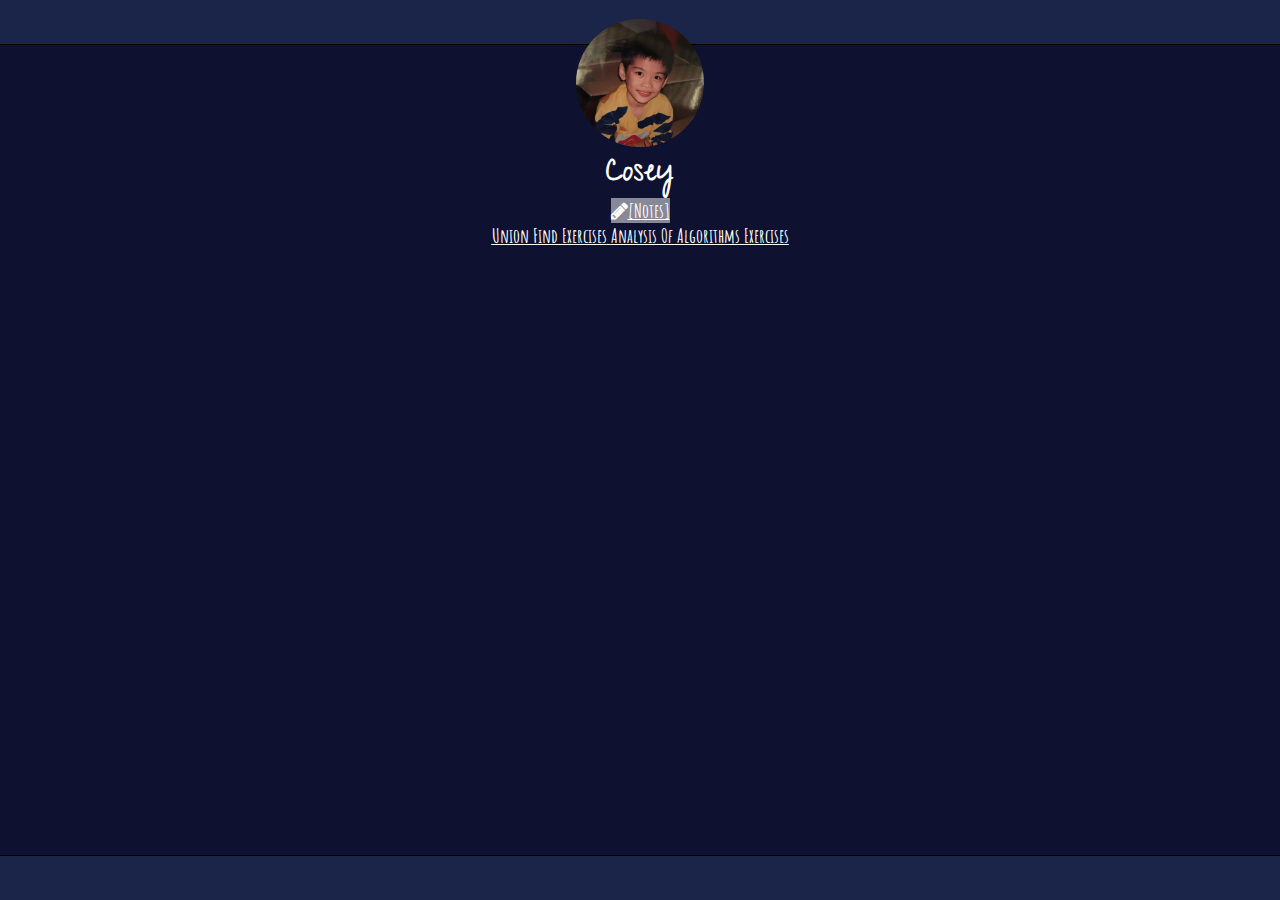
==== index.html @ 44a46550 "add link" ====
<!DOCTYPE html>
<html>
    <head>
        <meta http-equiv="Content-Type" content="text/html; charset=utf-8"/>
        <meta name="viewport" content="width=device-width, initial-scale=1.0">
    	<link href="https://fonts.googleapis.com/css?family=Give+You+Glory" rel="stylesheet">
        <link href="https://fonts.googleapis.com/css?family=Amatic+SC" rel="stylesheet">
        <link href="https://maxcdn.bootstrapcdn.com/font-awesome/4.7.0/css/font-awesome.min.css" rel="stylesheet">
        <link rel="stylesheet" href="style.css">
        <title> Coooooooosey! </title>
    </head>
    <body>  
        <div class="profileBox">
            <div class="profileBox-basic">
                <img src="images/profilePic.png" class="profileBox-pic" alt="">
                <br>
                <h3>Cosey </h3>
            </div>
            <div class="profileBox-info">
                <span class="title"><i class="fa fa-pencil" aria-hidden="true"></i><h4>[Notes]</h4></span>
                <br>
                <a href="UnionFind/all.html">
                    <h4>Union Find Exercises</h4>
                </a>
                <a href="AnalysisOfAlgorithms/all.html">
                    <h4>Analysis Of Algorithms Exercises</h4>
                </a>
            </div>
        </div>
    </body>
</html>
---- style.css ----
body{
    background-color: #1b254a;
    margin:0%;
    padding:0%;
    height:100%;
    width:100%;
}

h3 {
  font-size: 1.8em;
}
h4 {
  font-size: 1.2em;
}
.profileBox-pic{
    border-radius:50%;
    width:10%;
    margin-top:-2%;
    height:10%;
}

.profileBox{
    width:100%;
    height:90%;
    background-color:rgba(8, 9, 37, 0.7);
	border-style: solid;
	border-color: black;
	border-width: thin;
    color: white;
    text-align:center;
    position:absolute;
    top:50%;
    left:50%;
    -moz-transform:translate(-50%,-50%);
    -webkit-transform:translate(-50%,-50%);
    -o-transform:translate(-50%,-50%);
    -ms-transform:translate(-50%,-50%);
    transform:translate(-50%,-50%);
}

.profileBox-basic h3{
    display:inline;
    font-family: "Give You Glory";
}

.profileBox-info a{
    color:white;
}

.title{
    text-decoration:none;
    display:inline-block;
    background-color:rgba(255,255,255,0.5);
}

.profileBox-info h4{
    text-decoration:underline;
    display:inline;
    font-family: 'Amatic SC', cursive;
}

.fa-pencil{
    color:white;
    font-size:125%;
}



.profileBox a:hover{
    color:#b7adad;
}
@media screen and (max-width: 700px) {
       h3{
           font-size: 1.3em; 
       }
       h4
       {
           font-size:0.8em;
       }
}
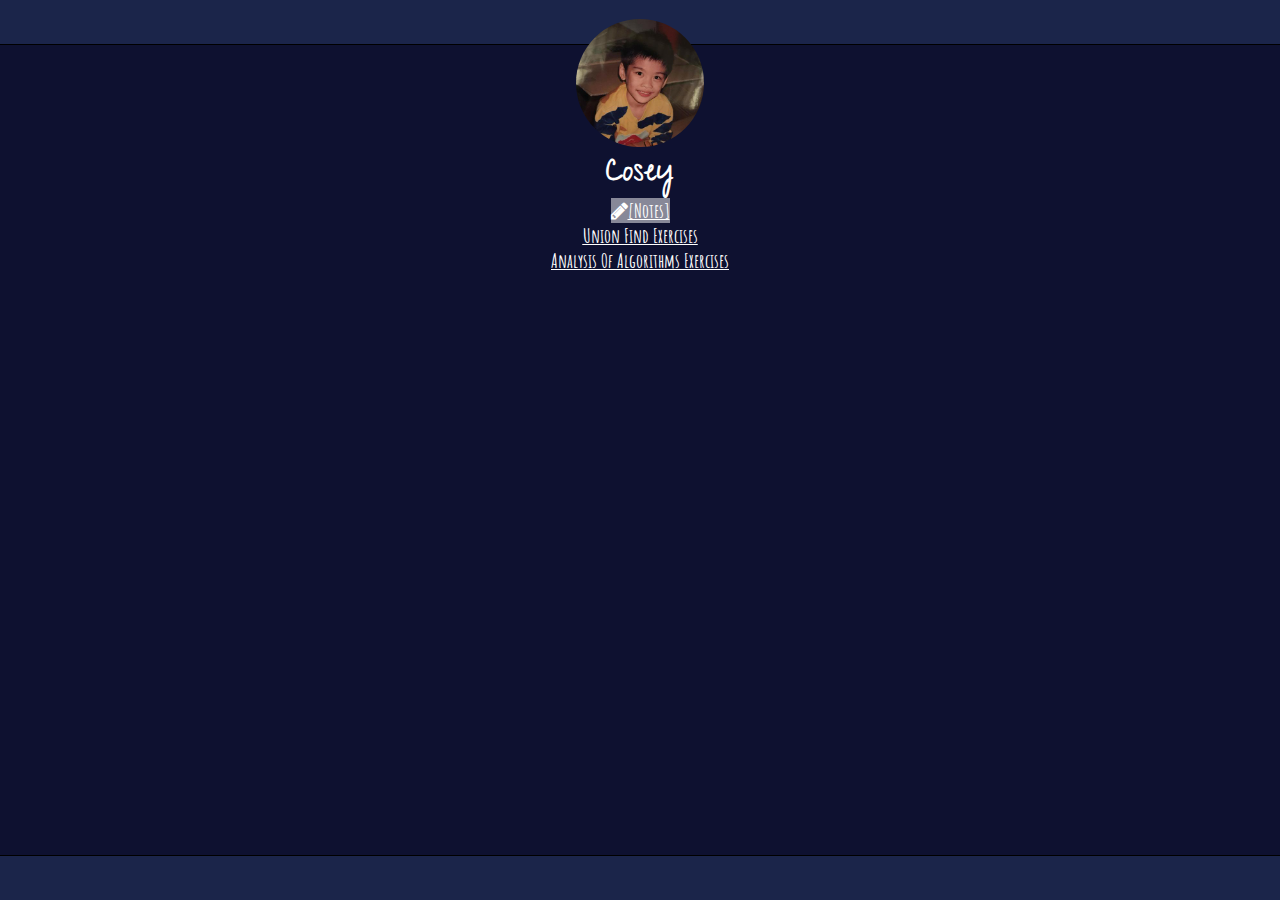
==== commit ca664855: "fix br" ====
--- a/index.html
+++ b/index.html
@@ -22,6 +22,7 @@
                 <a href="UnionFind/all.html">
                     <h4>Union Find Exercises</h4>
                 </a>
+                <br>
                 <a href="AnalysisOfAlgorithms/all.html">
                     <h4>Analysis Of Algorithms Exercises</h4>
                 </a>
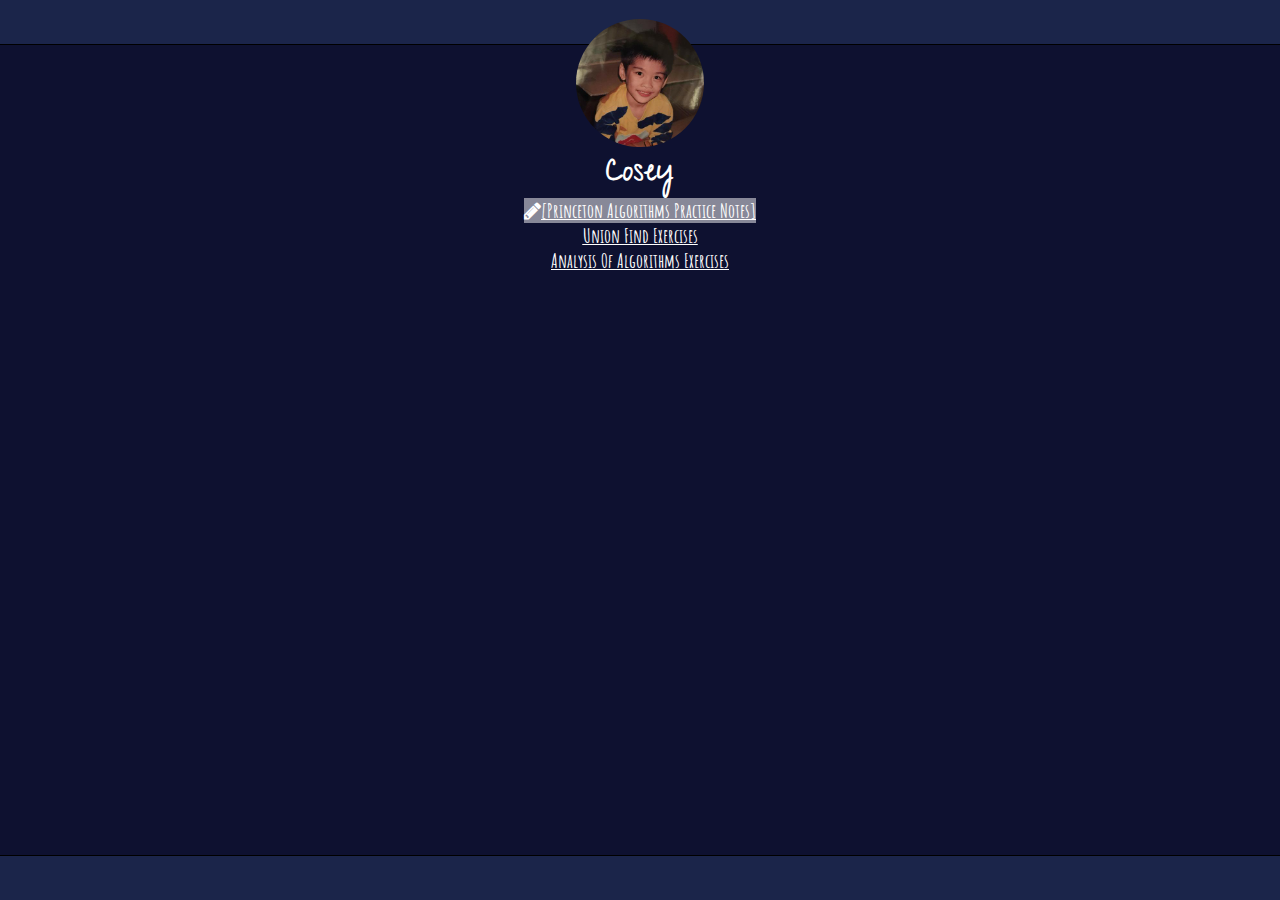
==== commit 3c86999a: "add description" ====
--- a/index.html
+++ b/index.html
@@ -17,7 +17,7 @@
                 <h3>Cosey </h3>
             </div>
             <div class="profileBox-info">
-                <span class="title"><i class="fa fa-pencil" aria-hidden="true"></i><h4>[Notes]</h4></span>
+                <span class="title"><i class="fa fa-pencil" aria-hidden="true"></i><h4>[Princeton Algorithms Practice Notes]</h4></span>
                 <br>
                 <a href="UnionFind/all.html">
                     <h4>Union Find Exercises</h4>
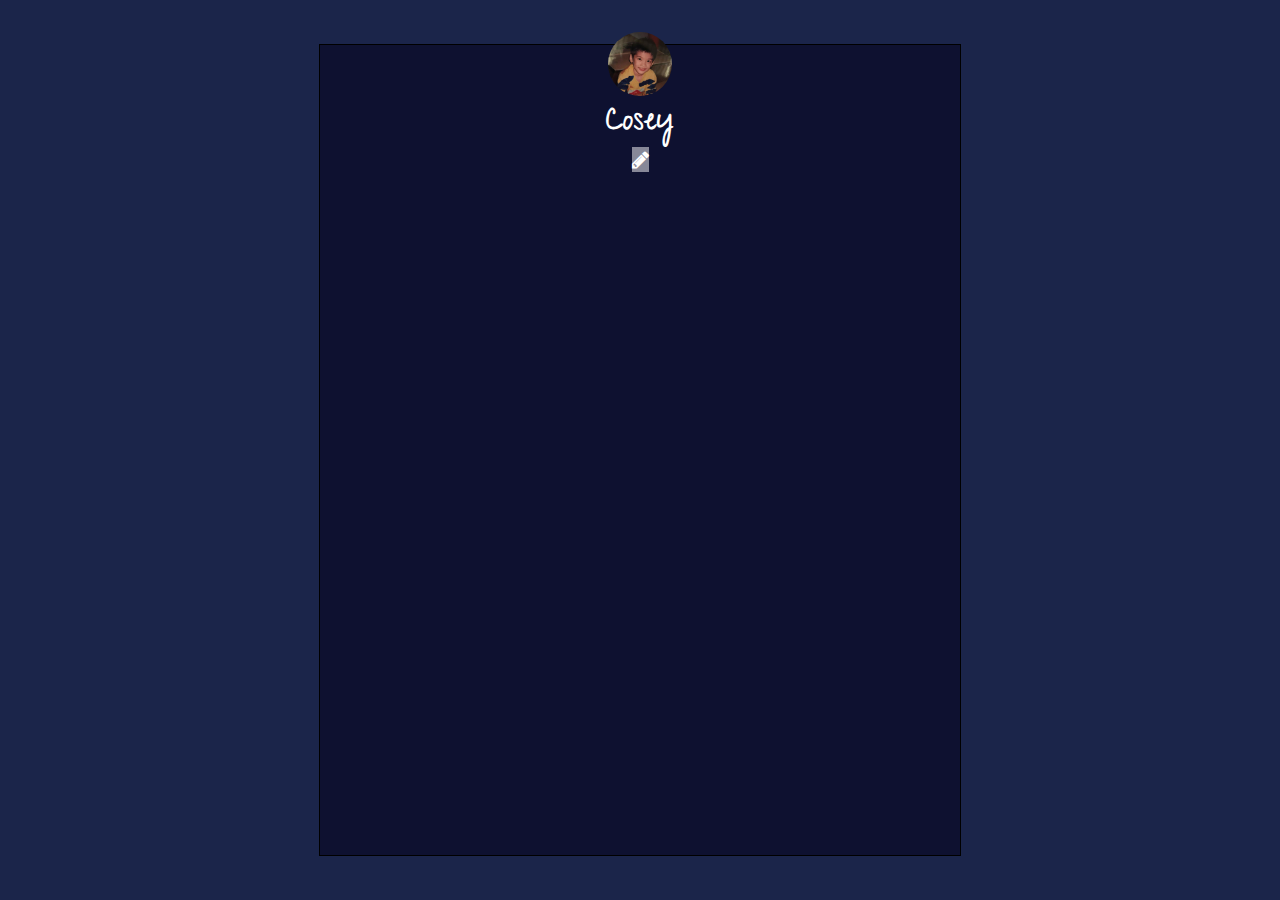
==== commit 83893ed2: "remove stuffs" ====
--- a/index.html
+++ b/index.html
@@ -17,15 +17,8 @@
                 <h3>Cosey </h3>
             </div>
             <div class="profileBox-info">
-                <span class="title"><i class="fa fa-pencil" aria-hidden="true"></i><h4>[Princeton Algorithms Practice Notes]</h4></span>
+                <span class="title"><i class="fa fa-pencil" aria-hidden="true"></i><h4></h4></span>
                 <br>
-                <a href="UnionFind/all.html">
-                    <h4>Union Find Exercises</h4>
-                </a>
-                <br>
-                <a href="AnalysisOfAlgorithms/all.html">
-                    <h4>Analysis Of Algorithms Exercises</h4>
-                </a>
             </div>
         </div>
     </body>
--- a/style.css
+++ b/style.css
@@ -20,7 +20,7 @@
 }
 
 .profileBox{
-    width:100%;
+    width:50%;
     height:90%;
     background-color:rgba(8, 9, 37, 0.7);
 	border-style: solid;
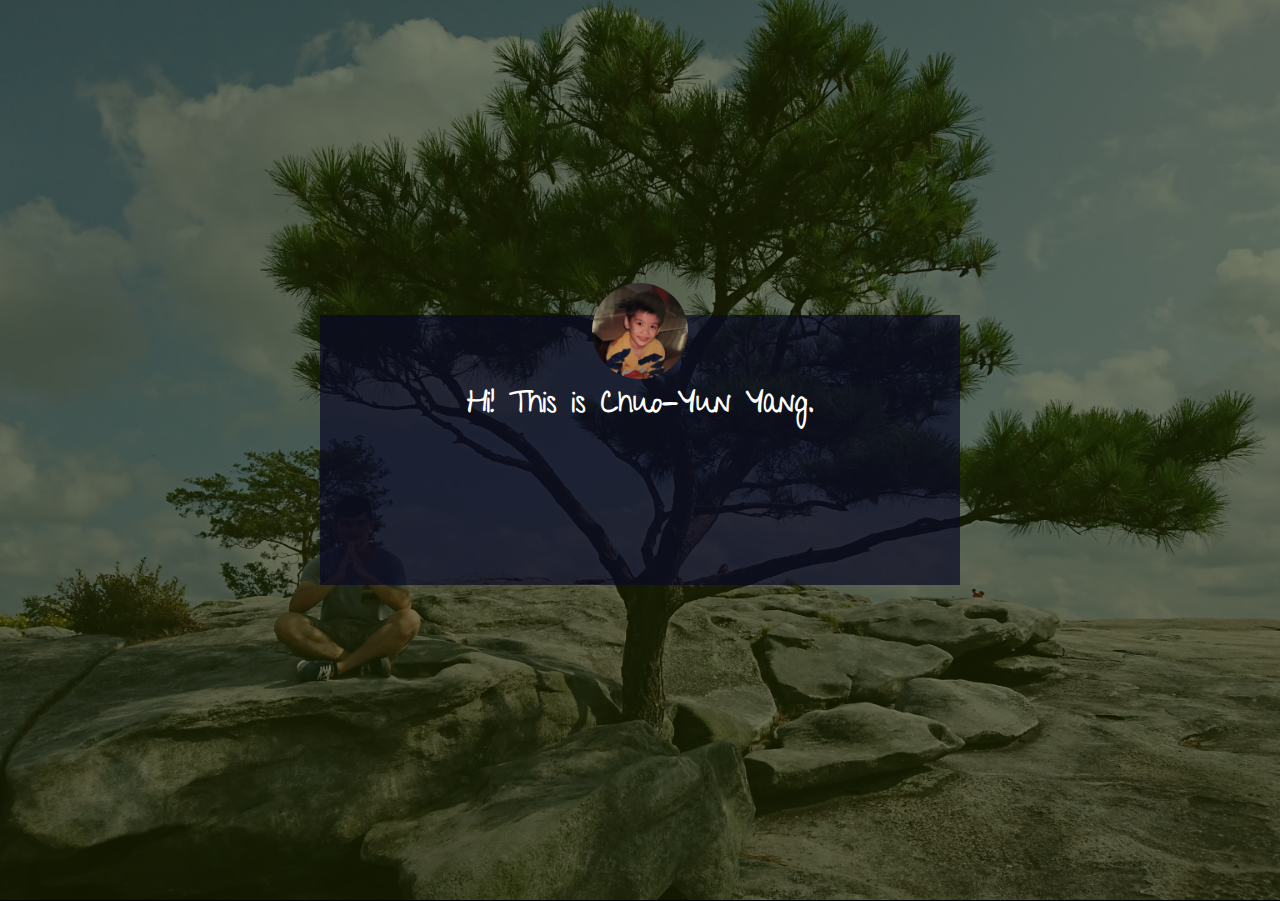
==== commit 94bad3f7: "add links" ====
--- a/index.html
+++ b/index.html
@@ -5,20 +5,26 @@
         <meta name="viewport" content="width=device-width, initial-scale=1.0">
     	<link href="https://fonts.googleapis.com/css?family=Give+You+Glory" rel="stylesheet">
         <link href="https://fonts.googleapis.com/css?family=Amatic+SC" rel="stylesheet">
-        <link href="https://maxcdn.bootstrapcdn.com/font-awesome/4.7.0/css/font-awesome.min.css" rel="stylesheet">
+        <link rel="stylesheet" href="https://use.fontawesome.com/releases/v5.2.0/css/all.css" integrity="sha384-hWVjflwFxL6sNzntih27bfxkr27PmbbK/iSvJ+a4+0owXq79v+lsFkW54bOGbiDQ" crossorigin="anonymous">
         <link rel="stylesheet" href="style.css">
-        <title> Coooooooosey! </title>
+        <title> Chuo-Yun Yang!  </title>
     </head>
     <body>  
-        <div class="profileBox">
-            <div class="profileBox-basic">
-                <img src="images/profilePic.png" class="profileBox-pic" alt="">
-                <br>
-                <h3>Cosey </h3>
-            </div>
-            <div class="profileBox-info">
-                <span class="title"><i class="fa fa-pencil" aria-hidden="true"></i><h4></h4></span>
-                <br>
+        <div class="outerBox">
+            <div class="boxOverlay">
+                <div class="profileBox">
+                    <div class="profileBox-basic">
+                        <img src="images/profilePic.png" class="profileBox-pic" alt="">
+                        <br>
+                        <h3> Hi! This is Chuo-Yun Yang. </h3>
+                    </div>
+                    <div class="profileBox-info">
+                        <a href="https://github.com/FriedCosey"><i class="fab fa-4x fa-github-square" aria-hidden="true"></i></a>
+                        <a href="https://www.linkedin.com/in/chuo-yun-yang/"><i class="fab fa-4x fa-linkedin"></i></a>
+                        <a href="https://www.facebook.com/meow.fried"><i class="fab fa-4x fa-facebook-square"></i></a>
+                        <br>
+                    </div>
+                </div>
             </div>
         </div>
     </body>
--- a/style.css
+++ b/style.css
@@ -1,11 +1,42 @@
 body{
-    background-color: #1b254a;
+    background-color:rgba(0, 0, 0, 0.7);
     margin:0%;
     padding:0%;
     height:100%;
     width:100%;
 }
+.outerBox{
+    z-index: -10;
+    width:100%;
+    height:100%;
+    /* background-color: #1b254a; */
+    background-image: url('images/Background.jpeg');
+    background-size: cover;
+    background-position: center center;
+	border-style: solid;
+	border-color: black;
+	border-width: thin;
+    color: white;
+    text-align:center;
+    position:absolute;
+    top:50%;
+    left:50%;
+    -moz-transform:translate(-50%,-50%);
+    -webkit-transform:translate(-50%,-50%);
+    -o-transform:translate(-50%,-50%);
+    -ms-transform:translate(-50%,-50%);
+    transform:translate(-50%,-50%);
 
+}
+.boxOverlay{
+    position: absolute;
+    background-color: rgba(27, 37, 0, 0.6);
+    top: 0;
+    bottom: 0;
+    height: 100%;
+    width: 100%;
+    z-index: -5;
+}
 h3 {
   font-size: 1.8em;
 }
@@ -14,17 +45,16 @@
 }
 .profileBox-pic{
     border-radius:50%;
-    width:10%;
-    margin-top:-2%;
-    height:10%;
+    width:15%;
+    margin-top:-5%;
+    height:15%;
 }
 
 .profileBox{
     width:50%;
-    height:90%;
+    height:30%;
     background-color:rgba(8, 9, 37, 0.7);
-	border-style: solid;
-	border-color: black;
+	border-style: none;
 	border-width: thin;
     color: white;
     text-align:center;
@@ -58,14 +88,13 @@
     display:inline;
     font-family: 'Amatic SC', cursive;
 }
-
-.fa-pencil{
-    color:white;
-    font-size:125%;
+.fab:hover{
+    color:#b7adad;
 }
 
-
-
+.fa-github-square{
+    border-radius: 50%;
+}
 .profileBox a:hover{
     color:#b7adad;
 }
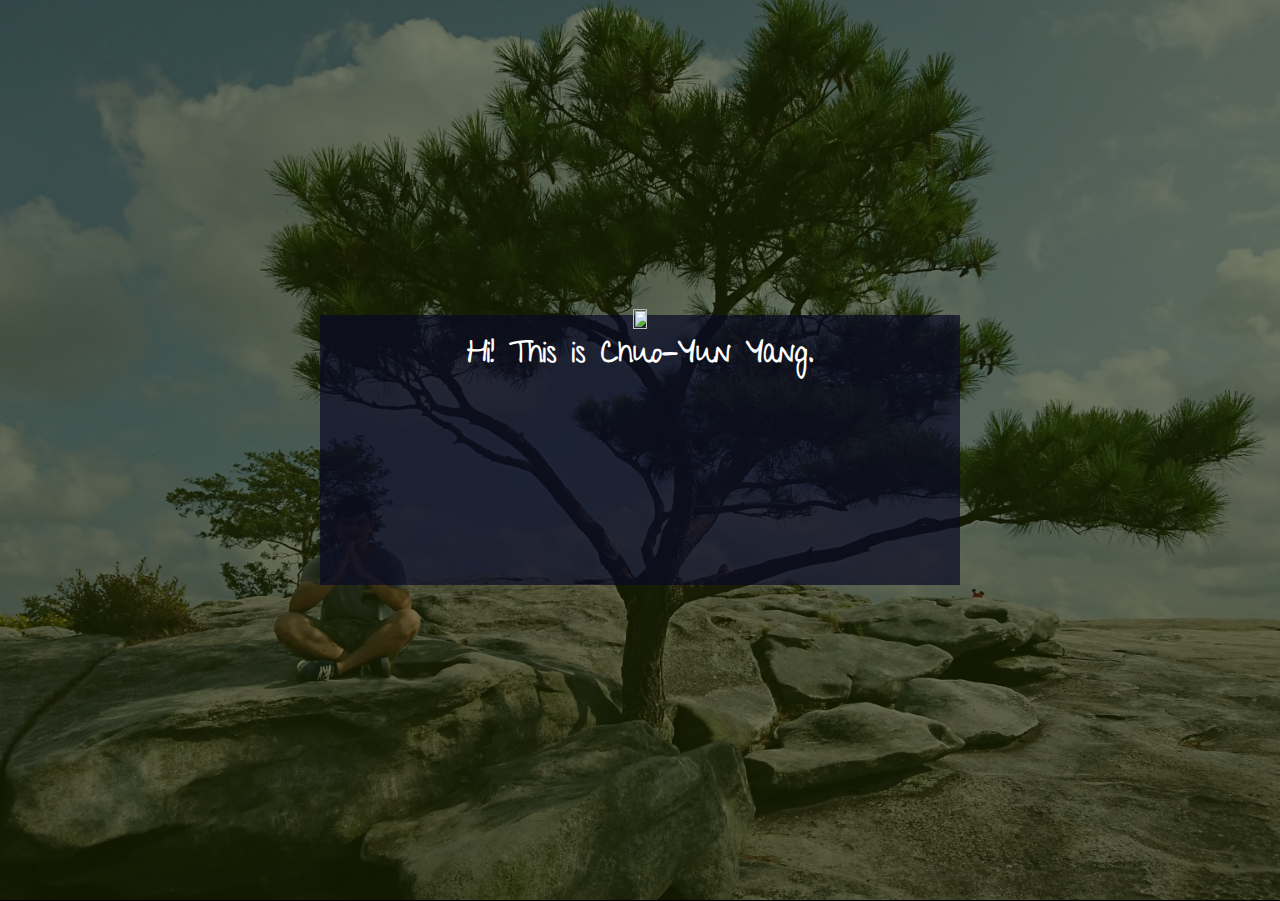
==== commit 157dde55: "change profile" ====
--- a/index.html
+++ b/index.html
@@ -14,14 +14,14 @@
             <div class="boxOverlay">
                 <div class="profileBox">
                     <div class="profileBox-basic">
-                        <img src="images/profilePic.png" class="profileBox-pic" alt="">
+                        <img src="images/whiteProfile.png" class="profileBox-pic" alt="">
                         <br>
                         <h3> Hi! This is Chuo-Yun Yang. </h3>
                     </div>
                     <div class="profileBox-info">
-                        <a href="https://github.com/FriedCosey"><i class="fab fa-4x fa-github-square" aria-hidden="true"></i></a>
-                        <a href="https://www.linkedin.com/in/chuo-yun-yang/"><i class="fab fa-4x fa-linkedin"></i></a>
-                        <a href="https://www.facebook.com/meow.fried"><i class="fab fa-4x fa-facebook-square"></i></a>
+                        <a target="_blank" href="https://github.com/FriedCosey"><i class="fab fa-4x fa-github-alt" aria-hidden="true"></i></a>
+                        <a target="_blank" href="https://www.linkedin.com/in/chuo-yun-yang/"><i class="fab fa-4x fa-linkedin-in"></i></a>
+                        <a target="_blank" href="files/resume.pdf"><i class="fas fa-4x fa-file-alt" aria-hidden="true"></i></a>
                         <br>
                     </div>
                 </div>
--- a/style.css
+++ b/style.css
@@ -88,10 +88,19 @@
     display:inline;
     font-family: 'Amatic SC', cursive;
 }
+.fas{
+    margin: 1%;
+}
+.fab{
+    margin: 1%;
+}
 .fab:hover{
     color:#b7adad;
 }
 
+.fas:hover{
+    color:#b7adad;
+}
 .fa-github-square{
     border-radius: 50%;
 }
@@ -99,8 +108,14 @@
     color:#b7adad;
 }
 @media screen and (max-width: 700px) {
+       .fab{
+           font-size: 150%; 
+       }    
+       .fas{
+           font-size: 150%;
+       }
        h3{
-           font-size: 1.3em; 
+           font-size: 0.8em; 
        }
        h4
        {
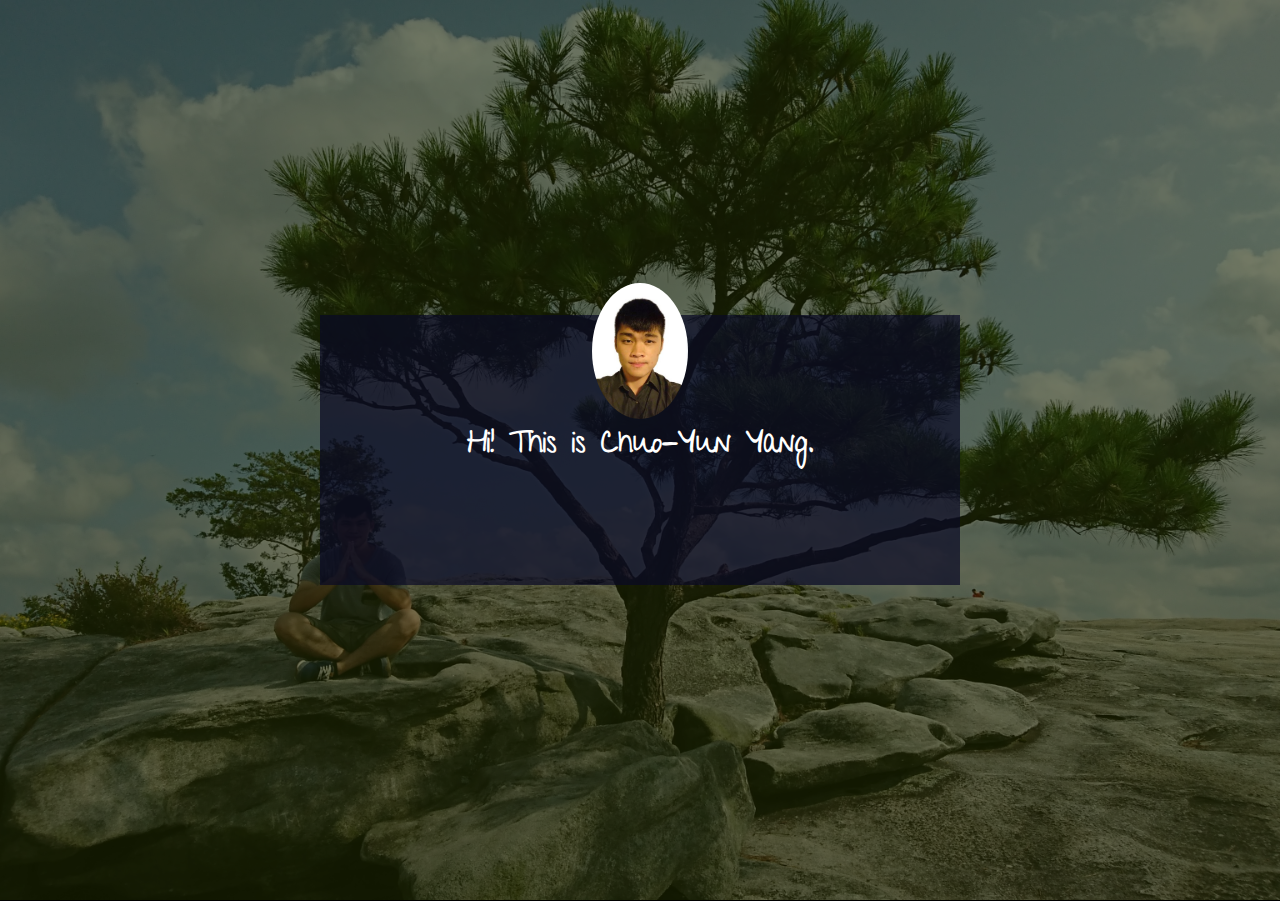
==== commit aadf4d15: "change profile" ====
--- a/index.html
+++ b/index.html
@@ -14,7 +14,7 @@
             <div class="boxOverlay">
                 <div class="profileBox">
                     <div class="profileBox-basic">
-                        <img src="images/whiteProfile.png" class="profileBox-pic" alt="">
+                        <img src="images/whiteProfile.jpg" class="profileBox-pic" alt="">
                         <br>
                         <h3> Hi! This is Chuo-Yun Yang. </h3>
                     </div>
